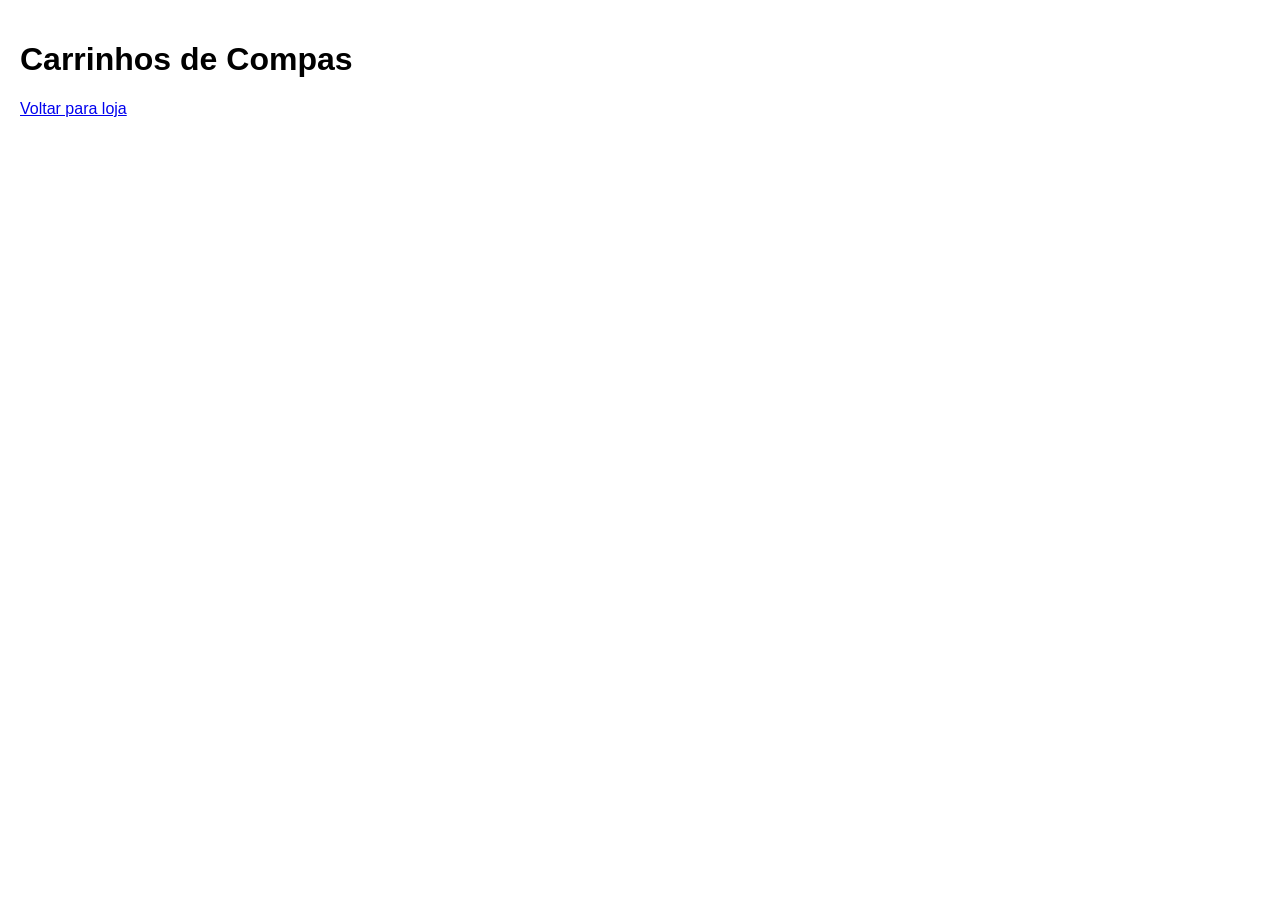
==== carrinho.html @ e0a720ed "feat: lógica do carrinho" ====
<!DOCTYPE html>
<html lang="pt-BR">
<head>
    <meta charset="UTF-8">
    <meta name="viewport" content="width=device-width, initial-scale=1.0">
    <title>Carrinho</title>
    <link rel="stylesheet" href="/css/style.css">
</head>
<body>
    <h1>Carrinhos de Compas</h1>

    <div id="carrinho-container"></div>

    <h2 id="total"></h2>

    <a href="index.html">Voltar para loja</a>

    <script type="module" src="./js/services/carrinhoService.js"></script>
    
</body>
</html>
---- css/style.css ----
body{
    font-family: Arial, Helvetica, sans-serif;
    margin: 0;
    padding: 20px;
}

#lista-produtos{
    display: grid;
    grid-template-columns: repeat(auto-fit,minmax(200px,1fr));
    gap: 20px;
}

.produto-card{
    border: 1px solid #ddd;
    border-radius: 8px;
    padding: 15px;
    text-align: center;
    background: #ffffff;
}

.produto-card img{
    height: 150px;
    object-fit: contain;
}

button{
    background: #2563eb;
    color: #ffffff;
    border: none;
    padding: 10px;
    border-radius: 5px;
    cursor: pointer;
}

@media(max-width: 768){
    
    #lista-produtos{
        grid-template-columns: 1fr 1fr;
    }
}
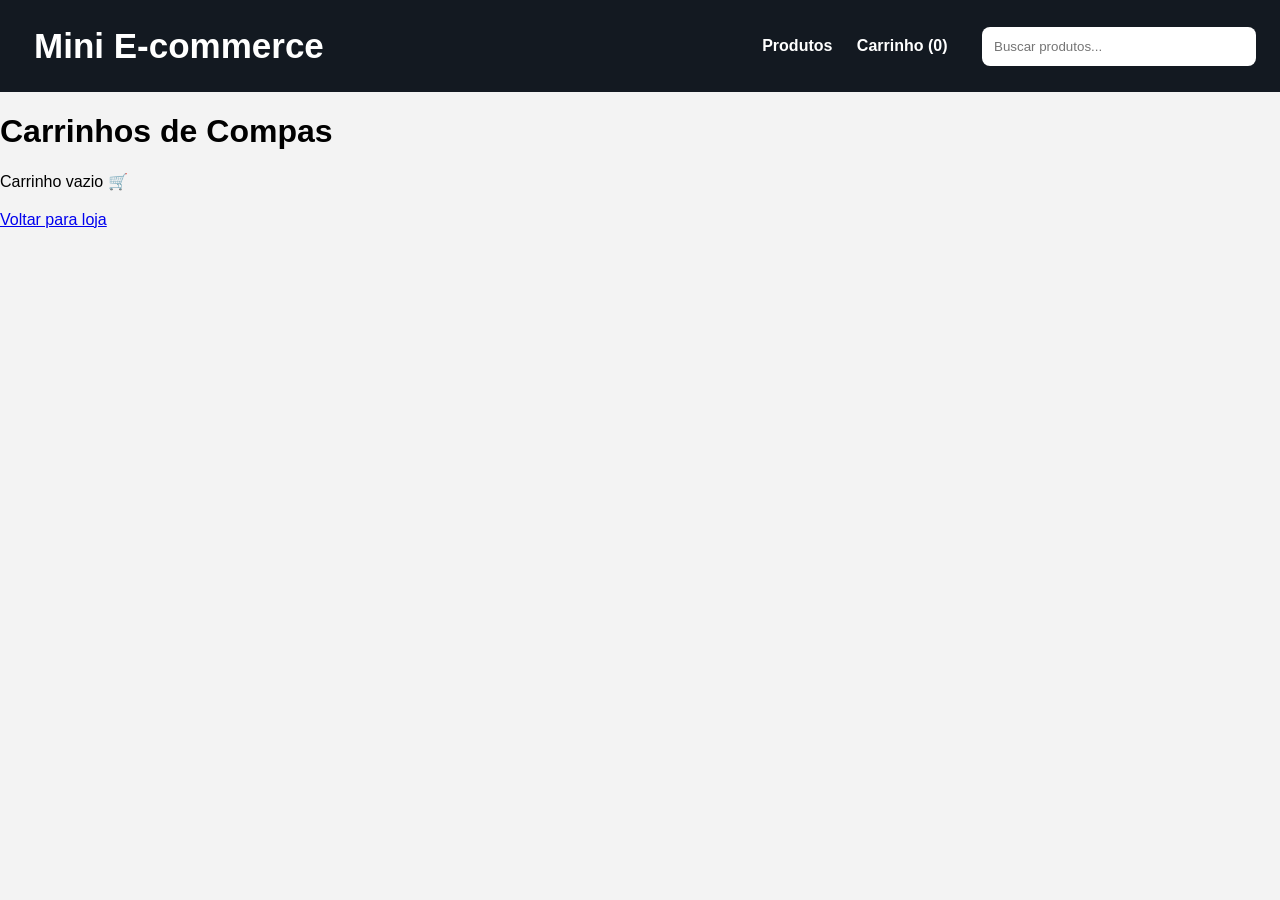
==== commit 70bdf7ce: "style: alteracao no layout do carrinho" ====
--- a/carrinho.html
+++ b/carrinho.html
@@ -4,9 +4,19 @@
     <meta charset="UTF-8">
     <meta name="viewport" content="width=device-width, initial-scale=1.0">
     <title>Carrinho</title>
-    <link rel="stylesheet" href="/css/style.css">
+    <link rel="stylesheet" href="/css/carrinho.css">
 </head>
 <body>
+    <header>
+        <h1>Mini E-commerce</h1>
+        <nav>
+            <a href="index.html">Produtos</a>
+            <a href="carrinho.html">
+                Carrinho (<span id="contador">0</span>)
+            </a>
+            <input type="text" id="input-busca" placeholder="Buscar produtos...">
+        </nav>
+    </header>
     <h1>Carrinhos de Compas</h1>
 
     <div id="carrinho-container"></div>
@@ -15,7 +25,6 @@
 
     <a href="index.html">Voltar para loja</a>
 
-    <script type="module" src="./js/services/carrinhoService.js"></script>
-    
+    <script type="module" src="./js/pages/carrinho.js"></script>    
 </body>
 </html>
--- a/css/carrinho.css
+++ b/css/carrinho.css
@@ -0,0 +1,142 @@
+body {
+  margin: 0;
+  font-family: Arial, sans-serif;
+  background: #f3f3f3;
+}
+
+header {
+  display: flex;
+  justify-content: space-between;
+  align-items: center;
+  background: #131921;
+  color: white;
+  padding: 16px 24px;
+}
+
+header h1 {
+  margin: 10px;
+  font-size: 35px;
+}
+
+nav a {
+    margin: 10px;
+  color: white;
+  text-decoration: none;
+  font-weight: bold;
+}
+
+#input-busca {
+  flex: 1;
+  min-width: 250px;
+  max-width: 500px;
+  margin-left: 20px;
+  padding: 12px;
+  border-radius: 8px;
+  border: none;
+}
+
+main {
+  padding: 30px;
+}
+
+#carrinho-container {
+  display: flex;
+  flex-direction: column;
+  gap: 20px;
+}
+
+.item-carrinho {
+  display: flex;
+  align-items: center;
+  justify-content: space-between;
+  gap: 20px;
+  background: white;
+  border-radius: 16px;
+  padding: 20px;
+  box-shadow: 0 4px 12px rgba(0, 0, 0, 0.08);
+}
+
+.item-carrinho img {
+  width: 120px;
+  height: 120px;
+  object-fit: contain;
+}
+
+.info-produto {
+  flex: 1;
+}
+
+.info-produto h3 {
+  margin: 0 0 8px;
+}
+
+.info-produto h3 {
+  margin: 0 0 8px;
+}
+
+.preco {
+  font-size: 18px;
+  font-weight: bold;
+  color: #111;
+}
+
+.controle-quantidade {
+  display: flex;
+  align-items: center;
+  gap: 12px;
+  margin: 15px 0;
+}
+
+.controle-quantidade button {
+  background: #ffd814;
+  border: none;
+  border-radius: 50%;
+  width: 36px;
+  height: 36px;
+  font-weight: bold;
+  cursor: pointer;
+}
+
+.btn-remover {
+  background: #e53935;
+  color: white;
+  border: none;
+  padding: 10px 16px;
+  border-radius: 8px;
+  cursor: pointer;
+}
+
+.subtotal {
+  text-align: right;
+  min-width: 140px;
+}
+
+.resumo-carrinho {
+  margin-top: 30px;
+  background: white;
+  border-radius: 16px;
+  padding: 24px;
+  box-shadow: 0 4px 12px rgba(0, 0, 0, 0.08);
+}
+
+.btn-finalizar {
+  width: 100%;
+  margin-top: 16px;
+  background: #ffd814;
+  border: none;
+  padding: 14px;
+  border-radius: 24px;
+  font-weight: bold;
+  cursor: pointer;
+}
+
+@media (max-width: 768px) {
+  .item-carrinho {
+    flex-direction: column;
+    align-items: flex-start;
+  }
+
+  .subtotal {
+    text-align: left;
+  }
+}
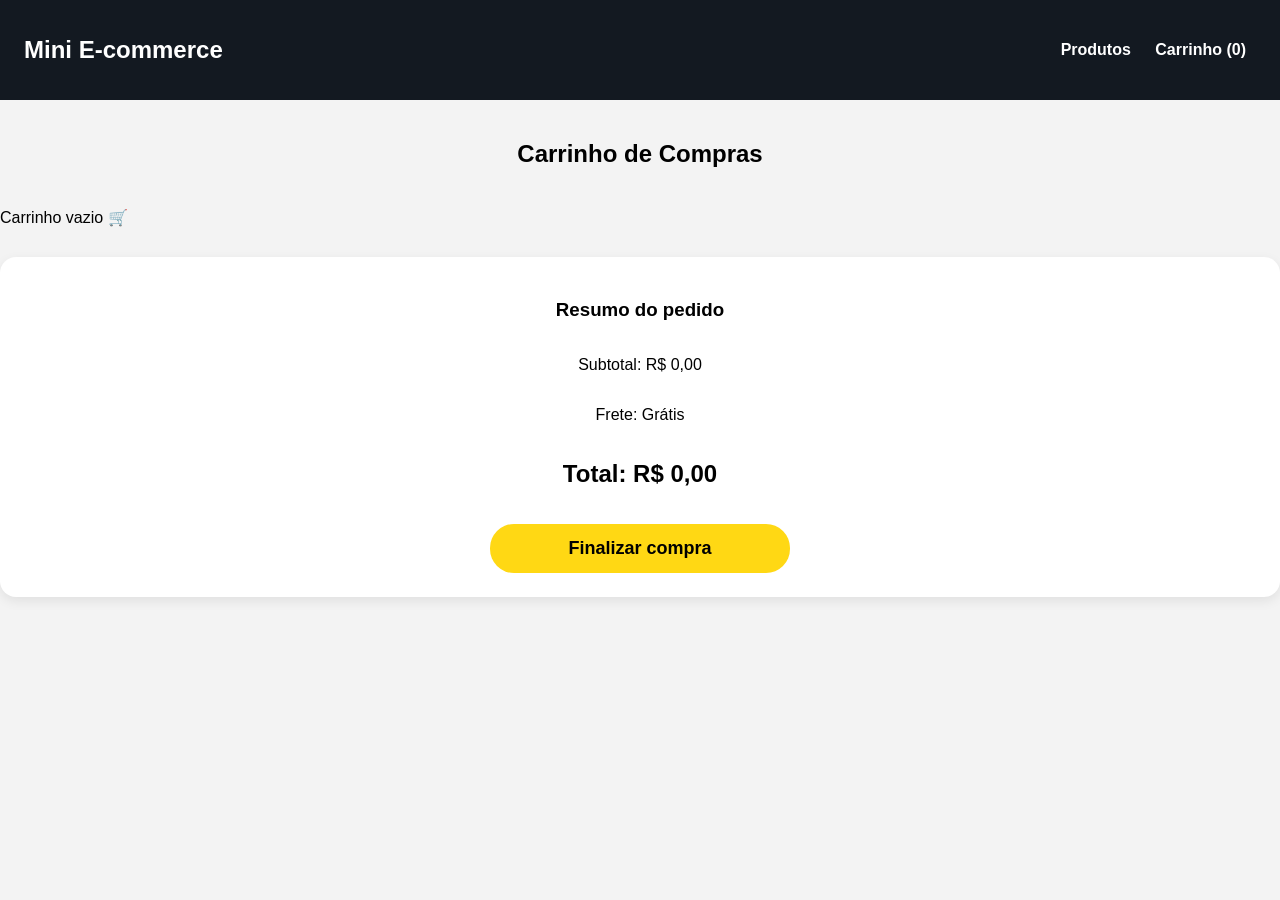
==== commit 6580f236: "style: adicionando estilo global" ====
--- a/carrinho.html
+++ b/carrinho.html
@@ -5,26 +5,37 @@
     <meta name="viewport" content="width=device-width, initial-scale=1.0">
     <title>Carrinho</title>
     <link rel="stylesheet" href="/css/carrinho.css">
+    <link rel="stylesheet" href="/css/styleGlobal.css">
 </head>
 <body>
     <header>
-        <h1>Mini E-commerce</h1>
         <nav>
-            <a href="index.html">Produtos</a>
-            <a href="carrinho.html">
-                Carrinho (<span id="contador">0</span>)
-            </a>
-            <input type="text" id="input-busca" placeholder="Buscar produtos...">
+            <h1>Mini E-commerce</h1>
+            <div>
+                <a href="index.html">Produtos</a>
+                <a href="carrinho.html">
+                Carrinho (<span id="contador">0</span>)</a>
+            </div>  
         </nav>
     </header>
-    <h1>Carrinhos de Compas</h1>
-
-    <div id="carrinho-container"></div>
-
-    <h2 id="total"></h2>
-
-    <a href="index.html">Voltar para loja</a>
-
+    <main>
+        <div class="titulo">
+            <h2>Carrinho de Compras</h2>
+        </div>        
+        <div id="carrinho-container"></div>   
+    </main>
+    <section>
+        <div class="resumo-carrinho" id="resumo-carrinho">
+            <h3>Resumo do pedido</h3>
+            <p>Subtotal: <span id="subtotal">R$ 0,00</span></p>
+            <p>Frete: <span>Grátis</span></p>
+            <h2>Total: <span id="total">R$ 0,00</span></h2>
+            <button class="btn-finalizar">Finalizar compra</button>
+        </div> 
+    </section>
+    <section>
+        <div id="toast" class="toast"></div>
+    </section>  
     <script type="module" src="./js/pages/carrinho.js"></script>    
 </body>
 </html>
--- a/css/carrinho.css
+++ b/css/carrinho.css
@@ -1,46 +1,12 @@
-body {
-  margin: 0;
-  font-family: Arial, sans-serif;
-  background: #f3f3f3;
-}
-
-header {
-  display: flex;
-  justify-content: space-between;
-  align-items: center;
-  background: #131921;
-  color: white;
-  padding: 16px 24px;
-}
-
-header h1 {
-  margin: 10px;
-  font-size: 35px;
-}
-
-nav a {
-    margin: 10px;
-  color: white;
-  text-decoration: none;
-  font-weight: bold;
-}
-
-#input-busca {
-  flex: 1;
-  min-width: 250px;
-  max-width: 500px;
-  margin-left: 20px;
-  padding: 12px;
-  border-radius: 8px;
-  border: none;
-}
-
-main {
-  padding: 30px;
+.titulo{
+    display: flex;
+    justify-content: center;
+    margin: 20px;
 }
 
 #carrinho-container {
   display: flex;
+ 
   flex-direction: column;
   gap: 20px;
 }
@@ -52,8 +18,8 @@
   gap: 20px;
   background: white;
   border-radius: 16px;
-  padding: 20px;
-  box-shadow: 0 4px 12px rgba(0, 0, 0, 0.08);
+  padding: 24px;
+  box-shadow: 0 4px 16px rgba(0, 0, 0, 0.08);
 }
 
 .item-carrinho img {
@@ -97,7 +63,12 @@
   cursor: pointer;
 }
 
+.controle-quantidade button:hover{
+    background: #f7ca00;
+}
+
 .btn-remover {
+    min-width: 100px;
   background: #e53935;
   color: white;
   border: none;
@@ -109,25 +80,34 @@
 .subtotal {
   text-align: right;
   min-width: 140px;
+  margin-right: 20px;
 }
 
 .resumo-carrinho {
-  margin-top: 30px;
-  background: white;
-  border-radius: 16px;
-  padding: 24px;
-  box-shadow: 0 4px 12px rgba(0, 0, 0, 0.08);
+    display: flex;
+    flex-direction: column;  
+    align-items: center;        
+    margin-top: 30px;
+    background: white;
+    border-radius: 16px;
+    padding: 24px;
+    box-shadow: 0 4px 12px rgba(0, 0, 0, 0.08);
 }
 
 .btn-finalizar {
-  width: 100%;
+  width: 300px;
   margin-top: 16px;
   background: #ffd814;
   border: none;
   padding: 14px;
   border-radius: 24px;
   font-weight: bold;
+  font-size: 18px;
   cursor: pointer;
+}
+
+.btn-finalizar:hover {
+  background: #f7ca00;
 }
 
 @media (max-width: 768px) {
--- a/css/styleGlobal.css
+++ b/css/styleGlobal.css
@@ -0,0 +1,51 @@
+body {
+    margin: 0;
+    font-family: Arial, sans-serif;
+    background: #f3f3f3;
+}
+
+nav {
+    display: flex;
+    justify-content: space-between;
+    align-items: center;
+    background: #131921;
+    color: white;
+    padding: 16px 24px;
+}
+
+nav a {
+    margin: 10px;
+    color: white;
+    text-decoration: none;
+    font-weight: bold;
+}
+
+#input-busca {
+    flex: 1;
+    min-width: 250px;
+    max-width: 500px;
+    margin-left: 20px;
+    padding: 12px;
+    border-radius: 8px;
+    border: none;
+}
+
+.toast {
+  position: fixed;
+  top: 120px;
+  right: 20px;
+  background: #ffd814; 
+  padding: 14px 20px;
+  border-radius: 10px;
+  font-weight: bold;
+  box-shadow: 0 4px 12px rgba(0,0,0,.2);
+  opacity: 0;
+  transform: translateX(100%);
+  transition: all 0.4s ease;
+  z-index: 9999;
+}
+
+.toast.show {
+  opacity: 1;
+  transform: translateX(0);
+}
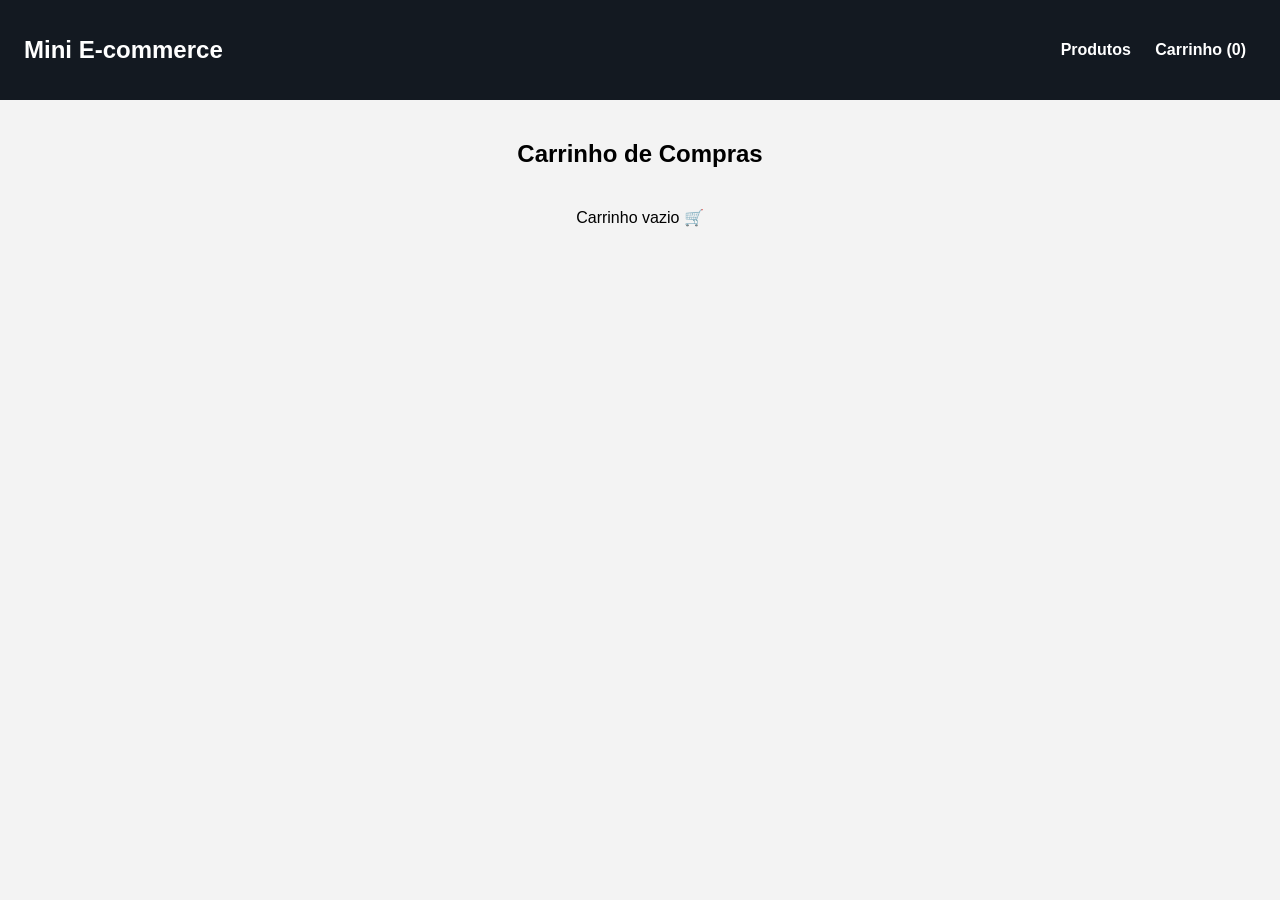
==== commit 07437120: "fix: correcao de bug no carrinho" ====
--- a/carrinho.html
+++ b/carrinho.html
@@ -11,11 +11,11 @@
     <header>
         <nav>
             <h1>Mini E-commerce</h1>
-            <div>
+            <div class="menu">
                 <a href="index.html">Produtos</a>
                 <a href="carrinho.html">
-                Carrinho (<span id="contador">0</span>)</a>
-            </div>  
+                Carrinho (<span id="contador">0</span>)</a> 
+            </div>
         </nav>
     </header>
     <main>
--- a/css/carrinho.css
+++ b/css/carrinho.css
@@ -5,8 +5,7 @@
 }
 
 #carrinho-container {
-  display: flex;
- 
+  display: flex; 
   flex-direction: column;
   gap: 20px;
 }
@@ -111,12 +110,41 @@
 }
 
 @media (max-width: 768px) {
+
+  #carrinho-container{
+    margin: 20px;
+  }
+ 
   .item-carrinho {
+    display: flex;
     flex-direction: column;
-    align-items: flex-start;
+    padding: 15px;
   }
 
-  .subtotal {
-    text-align: left;
+  .info-produto{
+    display: flex;
+    justify-content: center;
+    flex-direction: column;
+    align-items: center;
+  }  
+
+  .subtotal{
+    text-align: center;
+    margin: 0;
   }
+
+  .resumo-carrinho {
+     display: flex;
+    flex-direction: column;
+    align-items: center;    
+    margin: 20px;
+  } 
+
+  .btn-finalizar {
+    width: 70%;
+  }
+
+ 
+
+  
 }
--- a/css/styleGlobal.css
+++ b/css/styleGlobal.css
@@ -7,7 +7,7 @@
 nav {
     display: flex;
     justify-content: space-between;
-    align-items: center;
+    align-items: center;   
     background: #131921;
     color: white;
     padding: 16px 24px;
@@ -22,9 +22,7 @@
 
 #input-busca {
     flex: 1;
-    min-width: 250px;
-    max-width: 500px;
-    margin-left: 20px;
+    min-width: 300px;
     padding: 12px;
     border-radius: 8px;
     border: none;
@@ -32,7 +30,7 @@
 
 .toast {
   position: fixed;
-  top: 120px;
+  top: 100px;
   right: 20px;
   background: #ffd814; 
   padding: 14px 20px;
@@ -48,4 +46,33 @@
 .toast.show {
   opacity: 1;
   transform: translateX(0);
+}
+
+@media (max-width: 768px) {
+
+    nav{
+        display: flex;
+        flex-direction: column;
+        justify-content: center;
+        gap: 8px;
+    }
+
+    nav h1{
+        font-size: 28px;
+        margin: 10px;
+    }
+
+    nav a {
+        font-size: 15px;
+    }
+
+    .menu{
+        text-align: center;
+    }
+
+    #input-busca{
+        width: 90%;
+        margin-top: 8px;
+        padding: 10px;
+    }    
 }
